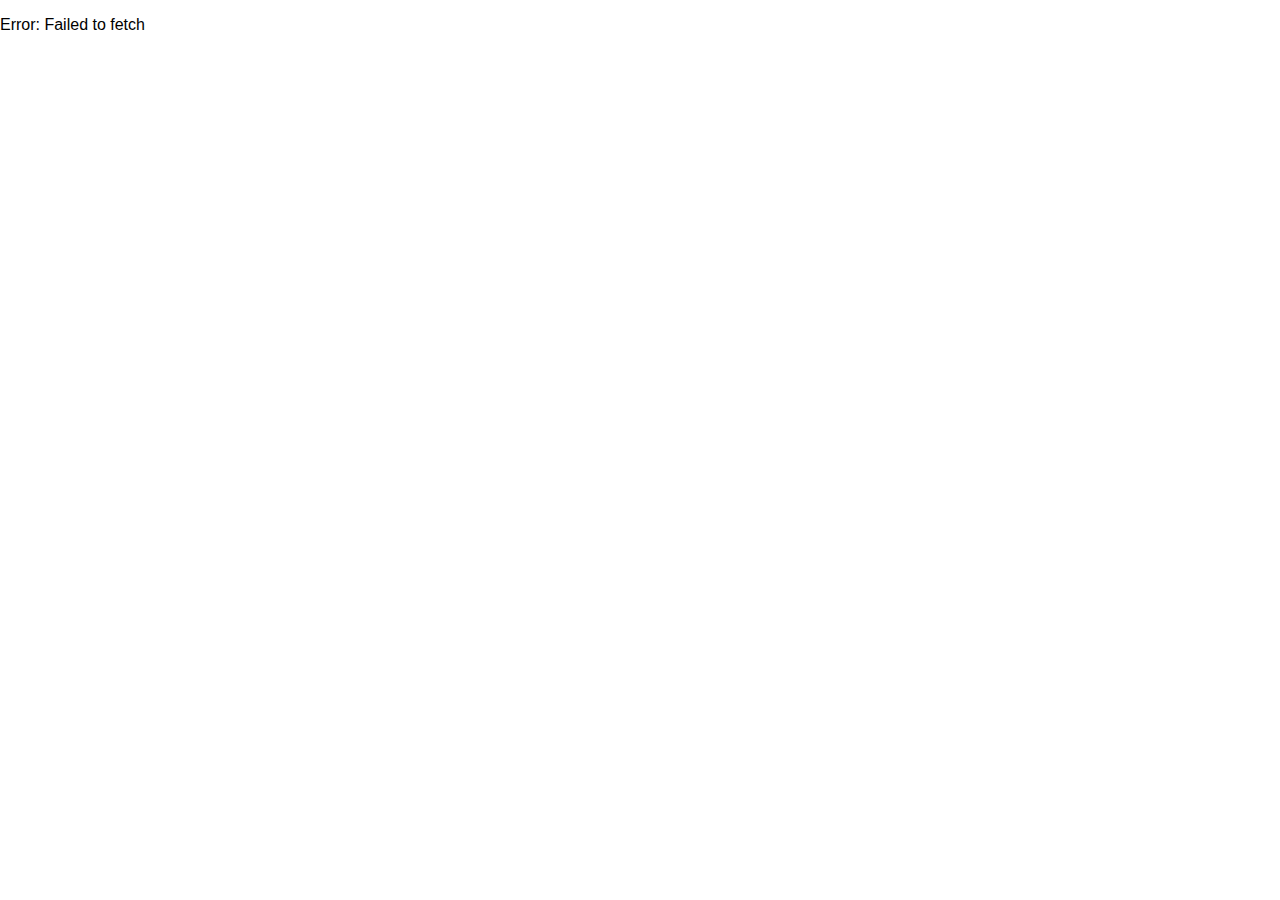
==== rickandmorty/index.html @ 24bf3e4e "cambio nombre app + creo componente Card y ViewContainer" ====
<!DOCTYPE html>
<html>
<head>
    <meta charset='utf-8'>
    <meta http-equiv='X-UA-Compatible' content='IE=edge'>
    <title>SPA-JSVanilla</title>
    <meta name='viewport' content='width=device-width, initial-scale=1'>
    <link rel="stylesheet" href="public/styles.css">
    <!-- <link rel='stylesheet' type='text/css' media='screen' href='main.css'> -->
    <!-- <script src='main.js'></script> -->
</head>
<body>
    <main id="root"></main>
    <script src="index.js" type="module"></script>
</body>
</html>
---- rickandmorty/public/styles.css ----
html {
    box-sizing: border-box;
    font-family: sans-serif;
    font-size: 16px
};
*
*:after
*:before {
 box-sizing: inherit;
}

body {
    margin: 0;
    overflow-x: hidden;
};

 .error {
    color: red
};

/*.search {
    margin: auto;
    text-align: center;
};
.search input {
    display: block;
    margin: auto;
    padding: 0.25rem;
    border-radius: 0.5rem;
    font-size: 1rem
};
.about{
    background-color:#003566cc;
    color: white;
    border-radius: 10px;
    margin: auto;
    margin-top: 90px;
    padding: 5px 20px 20px 20px;
    width: 70%;
    border: solid 4px #003566;
    font-size: 16px;
} */
.spinner-container {
    width: 100vw;
    height: 100vh;
    background-color: #0c4a6e; 
    display: flex;
    flex-direction: column;
    align-items: center;
    justify-content: center;
}
.spinner {
    display: flex;
    gap: 1rem; 
}
.spinner-dot {
    width: 2rem; 
    height: 2rem; 
    border-radius: 50%;
    background-color: #4ADE80;
    animation: pulse 2s infinite;
}
@keyframes pulse {
    0%, 100% {
        opacity: 1;
    }
    50% {
        opacity: 0.5;
    }
}
.loading-text {
    margin-top: 1rem;
    font-size: 1rem; 
}
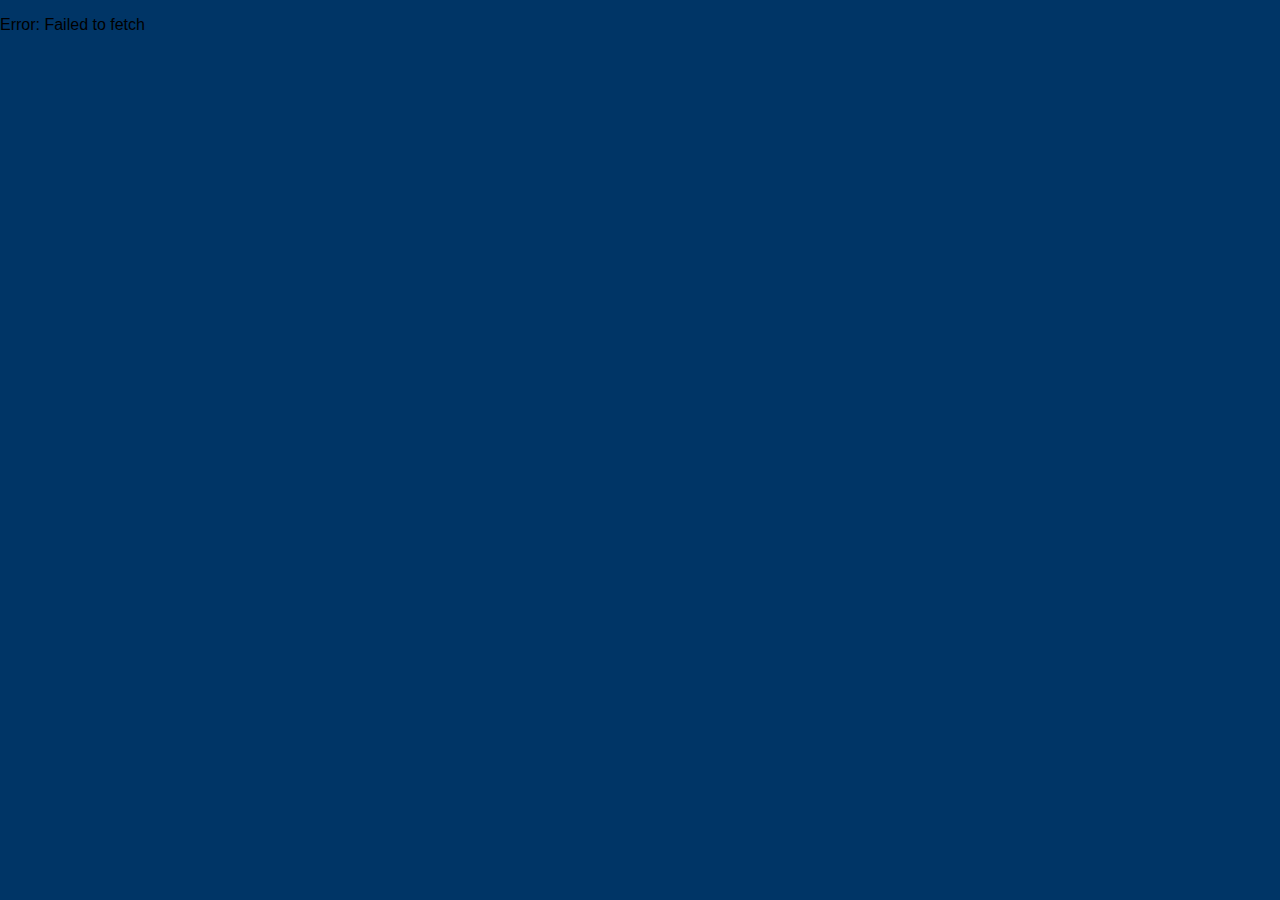
==== commit a2729792: "estilos css" ====
--- a/rickandmorty/index.html
+++ b/rickandmorty/index.html
@@ -3,7 +3,7 @@
 <head>
     <meta charset='utf-8'>
     <meta http-equiv='X-UA-Compatible' content='IE=edge'>
-    <title>SPA-JSVanilla</title>
+    <title>SPA-Rick&Morty-JSVanilla</title>
     <meta name='viewport' content='width=device-width, initial-scale=1'>
     <link rel="stylesheet" href="public/styles.css">
     <!-- <link rel='stylesheet' type='text/css' media='screen' href='main.css'> -->
--- a/rickandmorty/public/styles.css
+++ b/rickandmorty/public/styles.css
@@ -1,4 +1,4 @@
-html {
+ html {
     box-sizing: border-box;
     font-family: sans-serif;
     font-size: 16px
@@ -12,63 +12,189 @@
 body {
     margin: 0;
     overflow-x: hidden;
-};
+    background-image: url('https://e0.pxfuel.com/wallpapers/626/213/desktop-wallpaper-rick-and-morty-abstract-rick-sanchez.jpg');
+    background-size:cover;
+    background-repeat:repeat-y;
+    background-color: #003566;
+ }
 
  .error {
     color: red
-};
-
-/*.search {
+} 
+
+
+.nav {
+    background-color: #003566;
+    margin: 0px;
+    top: 0;
+    position: sticky;
+    display: flex;
+    justify-content:space-evenly;
+    align-items: center;
+    width: 100%;
+}
+.title {
+    color: white;
+    -webkit-text-stroke: 1px #007200;
+    padding-left: 5rem;
+    padding-right: 5rem;
+}
+.link {
+    width: 25rem;
+    display: flex;
+    justify-content:space-around;
+}
+.link a{
+    color: white;
+    font-size: 16px;
+    text-decoration: none; 
+    font-weight: bold; 
+}
+.link a:hover {
+    color: #dc2f02;
+}
+.search {
     margin: auto;
     text-align: center;
-};
-.search input {
-    display: block;
-    margin: auto;
+    background-color: white;
+    border: solid 3px #38b000;
+    border-radius: 10px;
     padding: 0.25rem;
-    border-radius: 0.5rem;
-    font-size: 1rem
-};
-.about{
-    background-color:#003566cc;
-    color: white;
-    border-radius: 10px;
-    margin: auto;
-    margin-top: 90px;
-    padding: 5px 20px 20px 20px;
-    width: 70%;
-    border: solid 4px #003566;
-    font-size: 16px;
-} */
-.spinner-container {
-    width: 100vw;
-    height: 100vh;
-    background-color: #0c4a6e; 
-    display: flex;
-    flex-direction: column;
-    align-items: center;
-    justify-content: center;
-}
-.spinner {
-    display: flex;
-    gap: 1rem; 
-}
-.spinner-dot {
-    width: 2rem; 
-    height: 2rem; 
-    border-radius: 50%;
-    background-color: #4ADE80;
-    animation: pulse 2s infinite;
-}
-@keyframes pulse {
-    0%, 100% {
-        opacity: 1;
-    }
-    50% {
-        opacity: 0.5;
-    }
-}
-.loading-text {
-    margin-top: 1rem;
-    font-size: 1rem; 
-}+    };
+    .search input {
+        margin-top: 0px;
+        margin-right: 3px;
+        border: none;
+
+    };
+    
+    .spinner-container {
+        width: 100vw;
+        height: 100vh;
+        background-color: #007200; 
+        display: flex;
+        flex-direction: column;
+        align-items: center;
+        justify-content: center;
+    }
+    .spinner {
+        display: flex;
+        gap: 1rem; 
+    }
+    .spinner-dot {
+        width: 2rem; 
+        height: 2rem; 
+        border-radius: 50%;
+        background-color: #38b000;
+        animation: pulse 2s infinite;
+    }
+    @keyframes pulse {
+        0%, 100% {
+            opacity: 1;
+        }
+        50% {
+            opacity: 0.5;
+        }
+    }
+    .loading-text {
+        margin-top: 1rem;
+        font-size: 1rem; 
+    };
+    .card {
+        background-color: #ffffffcc;
+        width: fit-content;
+    }
+    .card div{
+        background-color: #ffffffcc;
+        border: solid 4px white;
+        border-radius: 15px;
+        margin: 5px; 
+        width: 80%; 
+        height: fit-content;
+        padding-top: 5px;
+        padding-bottom: 5px;
+        display: flex;
+        flex-direction: column; 
+        align-items: center; 
+    }
+    .card a{
+        padding: 0.2rem;
+        background-color: #38b000e6;
+        width: 100%;
+        font-size:18px;
+        color:white;
+        -webkit-text-stroke: 1px #007200;
+    }
+    .card a:hover {
+        background-color: #007200;
+    }
+    .card img {
+        border-radius: 15px;
+        margin-top: 10px; 
+        margin-bottom: 10px; 
+        width: 80%;
+        max-width: 300px; 
+    }
+    .card section{
+        display: flex; 
+    justify-content: space-evenly; 
+    width: 100%; 
+    margin-top: 0.25rem; 
+    }
+    .card h2 {
+        font-size: 14px;
+        color: #003566;
+        margin: 0px;
+
+    }
+    .card h6 {
+        display: none;
+    }
+    
+    .about{
+        background-color:#003566cc;
+        color: white;
+        border-radius: 10px;
+        margin: auto;
+        margin-top: 90px;
+        padding: 5px 20px 5px 20px;
+        width: 70%;
+        height: auto;
+        border: solid 4px #003566;
+        font-size: 16px;
+    }
+    .about h4 {
+        font-size: 18px;
+        margin-top: 1rem;
+    }
+    .about p{
+        text-align: justify;
+        font-size: 16px;
+        margin-top: 1rem;
+    }
+    .about a{
+        color:#38b000;
+        font-size: 16px;
+        text-decoration: none;
+    }
+    .about section{
+        display: flex;
+        flex-direction: column;
+        align-items: flex-end;
+        margin-left: 5rem;
+    }
+    .about section h3{
+        margin-top: 0;
+        margin-bottom: 0;
+    }
+    .about section h4{
+        margin-top: 0;
+        margin-bottom: 1rem;
+    }
+    .view{
+        display:flex;
+        flex-wrap: wrap;
+        direction: row;
+        justify-content:space-evenly;
+        margin-top: 1px;
+    } 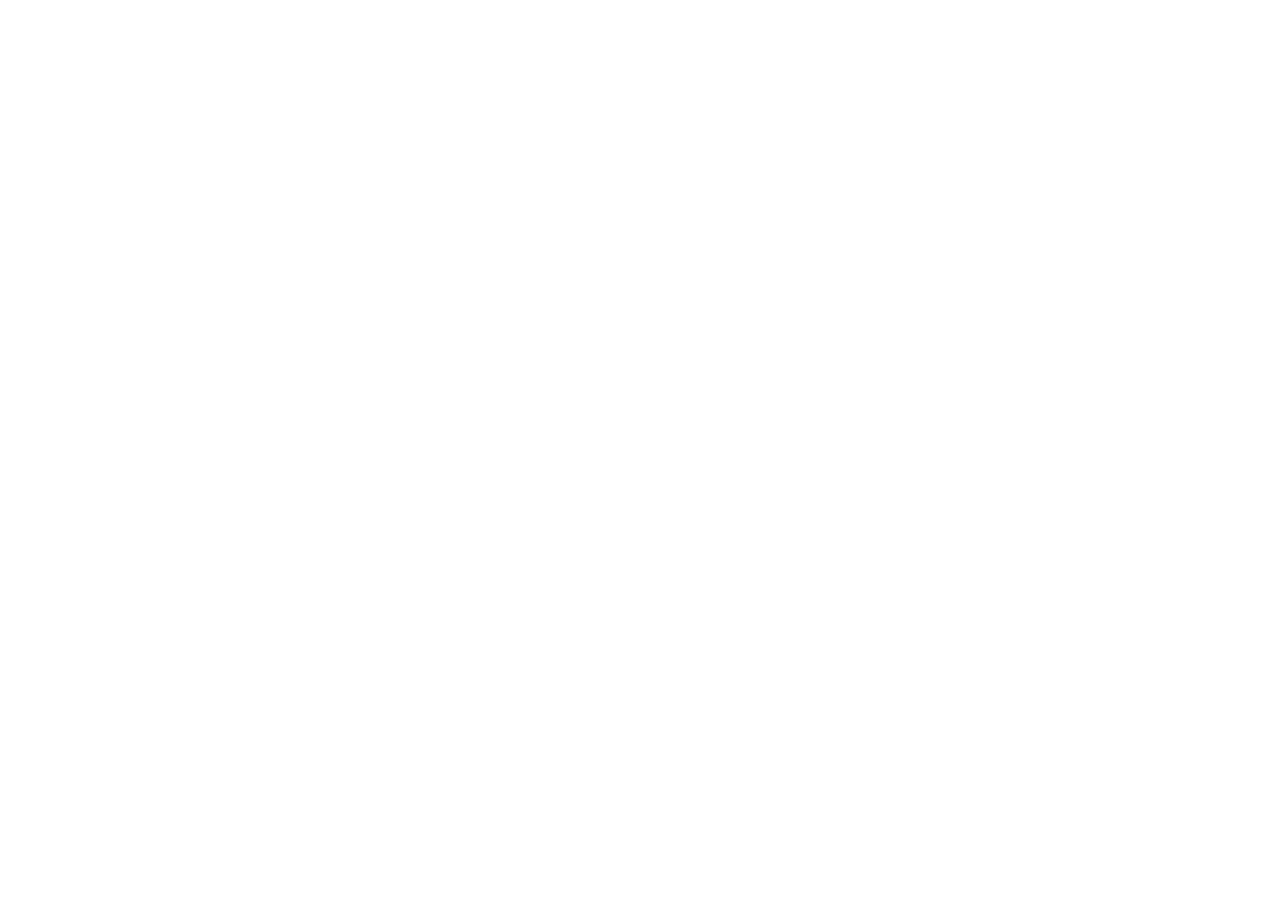
==== commit 85fc13c7: "cambio ruta proyecto" ====
--- a/rickandmorty/index.html
+++ b/rickandmorty/index.html
@@ -1,16 +1,14 @@
-<!DOCTYPE html>
-<html>
-<head>
-    <meta charset='utf-8'>
-    <meta http-equiv='X-UA-Compatible' content='IE=edge'>
+<!doctype html>
+<html lang="es">
+  <head>
+    <meta charset="UTF-8" />
+    <link rel="icon" type="image/svg+xml" href="/vite.svg" />
+    <meta name="viewport" content="width=device-width, initial-scale=1.0" />
+    <link rel="stylesheet" href="/styles.css">
     <title>SPA-Rick&Morty-JSVanilla</title>
-    <meta name='viewport' content='width=device-width, initial-scale=1'>
-    <link rel="stylesheet" href="public/styles.css">
-    <!-- <link rel='stylesheet' type='text/css' media='screen' href='main.css'> -->
-    <!-- <script src='main.js'></script> -->
-</head>
-<body>
+  </head>
+  <body>
     <main id="root"></main>
-    <script src="index.js" type="module"></script>
-</body>
-</html>+    <script type="module" src="/index.js"></script>
+  </body>
+</html>
